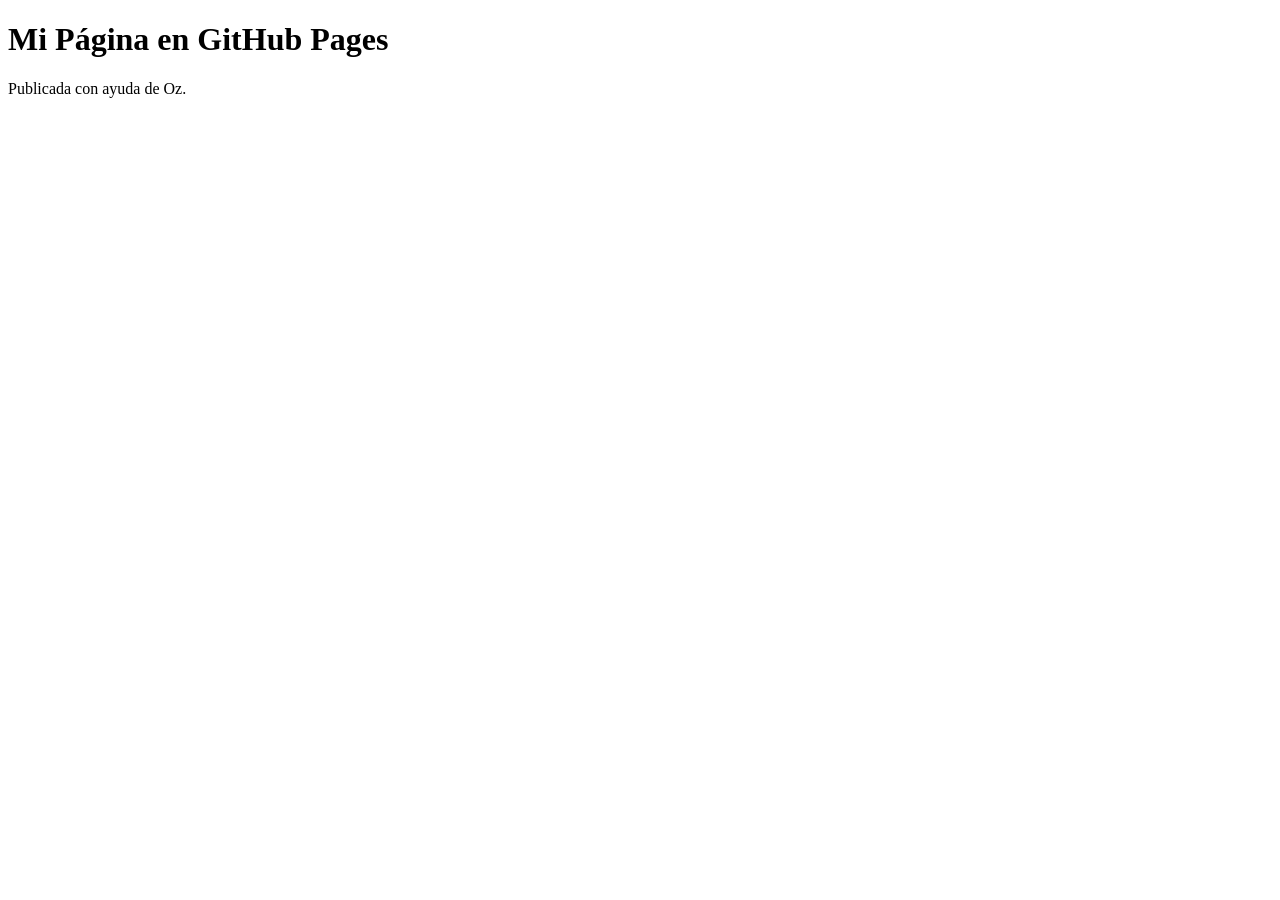
==== index.html @ 2d9b14d3 "Initial GitHub Pages site" ====
<!doctype html>
<html lang="es">
<head>
  <meta charset="utf-8" />
  <meta name="viewport" content="width=device-width, initial-scale=1" />
  <title>Mi Página</title>
</head>
<body>
  <h1>Mi Página en GitHub Pages</h1>
  <p>Publicada con ayuda de Oz.</p>
</body>
</html>
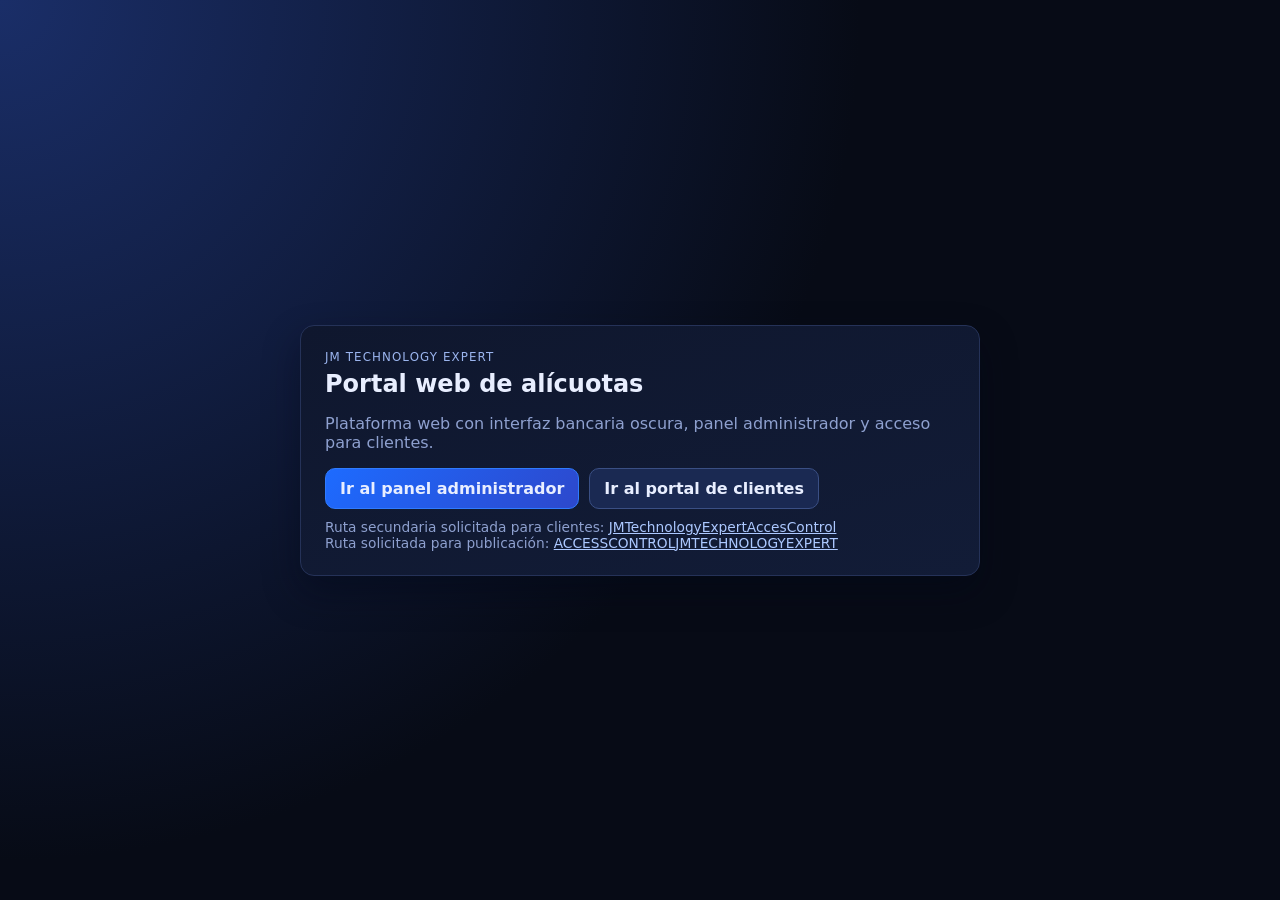
==== commit 3b51e7e8: "feat: permisos por rol y login único para Access Control Co-Authored-By: Oz <oz-agent@warp.dev>" ====
--- a/index.html
+++ b/index.html
@@ -1,12 +1,31 @@
 <!doctype html>
 <html lang="es">
 <head>
-  <meta charset="utf-8" />
-  <meta name="viewport" content="width=device-width, initial-scale=1" />
-  <title>Mi Página</title>
+  <meta charset="utf-8">
+  <meta name="viewport" content="width=device-width, initial-scale=1">
+  <title>JMTECHNOLOGYEXPERT | Portal Web</title>
+  <link rel="stylesheet" href="assets/css/app.css">
 </head>
 <body>
-  <h1>Mi Página en GitHub Pages</h1>
-  <p>Publicada con ayuda de Oz.</p>
+  <main class="landing">
+    <section class="landing-card card">
+      <p class="overline">JM Technology Expert</p>
+      <h1>Portal web de alícuotas</h1>
+      <p class="muted">
+        Plataforma web con interfaz bancaria oscura, panel administrador y acceso para clientes.
+      </p>
+      <div class="landing-actions">
+        <a class="button primary" href="admin.html">Ir al panel administrador</a>
+        <a class="button" href="cliente.html">Ir al portal de clientes</a>
+      </div>
+      <div class="inline-note">
+        Ruta secundaria solicitada para clientes:
+        <a href="JMTechnologyExpertAccesControl/index.html">JMTechnologyExpertAccesControl</a>
+        <br>
+        Ruta solicitada para publicación:
+        <a href="ACCESSCONTROLJMTECHNOLOGYEXPERT/index.html">ACCESSCONTROLJMTECHNOLOGYEXPERT</a>
+      </div>
+    </section>
+  </main>
 </body>
 </html>
--- a/assets/css/app.css
+++ b/assets/css/app.css
@@ -0,0 +1,460 @@
+:root {
+  --bg: #070b16;
+  --bg-soft: #0d1428;
+  --panel: #0f172e;
+  --panel-2: #121c37;
+  --line: #253258;
+  --text: #e8eeff;
+  --muted: #8ea0cf;
+  --primary: #00d4ff;
+  --primary-2: #4f8cff;
+  --danger: #ff5d73;
+  --success: #38d67a;
+  --warning: #ffc95c;
+  --radius: 14px;
+  --shadow: 0 16px 36px rgba(2, 8, 24, 0.42);
+}
+
+* {
+  box-sizing: border-box;
+}
+
+html,
+body {
+  margin: 0;
+  min-height: 100%;
+  font-family: "Segoe UI", system-ui, -apple-system, sans-serif;
+  color: var(--text);
+  background: radial-gradient(circle at 0% 0%, #1a2e68 0%, var(--bg) 55%);
+}
+
+a {
+  color: #acc8ff;
+}
+
+code {
+  padding: 2px 6px;
+  border-radius: 8px;
+  border: 1px solid var(--line);
+  background: #0c1330;
+  color: #d5e2ff;
+}
+
+.hidden {
+  display: none !important;
+}
+
+.card {
+  border: 1px solid var(--line);
+  background: linear-gradient(165deg, var(--panel), var(--panel-2));
+  border-radius: var(--radius);
+  box-shadow: var(--shadow);
+}
+
+.overline {
+  text-transform: uppercase;
+  letter-spacing: 1.1px;
+  font-size: 0.74rem;
+  color: #9bb5ef;
+  margin: 0 0 6px;
+}
+
+.muted {
+  color: var(--muted);
+}
+
+.inline-note {
+  margin-top: 10px;
+  color: var(--muted);
+  font-size: 0.86rem;
+}
+
+.button {
+  border: 1px solid #3a4f84;
+  background: #1a2952;
+  color: var(--text);
+  border-radius: 10px;
+  padding: 10px 14px;
+  font-weight: 600;
+  cursor: pointer;
+  text-decoration: none;
+  display: inline-flex;
+  align-items: center;
+  justify-content: center;
+  gap: 8px;
+}
+
+.button:hover {
+  border-color: #5e7bc8;
+}
+
+.button.primary {
+  border-color: #2f7bff;
+  background: linear-gradient(130deg, #1d6bff, #2d48cc);
+}
+
+.button.danger {
+  border-color: #7e3140;
+  background: #4a1d27;
+  color: #ffd9df;
+}
+
+.landing {
+  min-height: 100vh;
+  display: grid;
+  place-items: center;
+  padding: 20px;
+}
+
+.landing-card {
+  width: min(680px, 100%);
+  padding: 24px;
+}
+
+.landing-card h1 {
+  margin: 0;
+}
+
+.landing-actions {
+  margin-top: 16px;
+  display: flex;
+  flex-wrap: wrap;
+  gap: 10px;
+}
+
+.screen-center {
+  min-height: 100vh;
+  display: grid;
+  place-items: center;
+  padding: 16px;
+}
+
+.login-card {
+  width: min(520px, 100%);
+  padding: 24px;
+}
+
+.login-card h1 {
+  margin: 0 0 8px;
+}
+
+.message {
+  margin-top: 12px;
+  border-radius: 10px;
+  border: 1px solid var(--line);
+  padding: 10px 12px;
+  font-size: 0.88rem;
+}
+
+.message.ok {
+  border-color: #2f8f59;
+  background: #113627;
+  color: #c8f7dd;
+}
+
+.message.error {
+  border-color: #8e3646;
+  background: #3c151e;
+  color: #ffd6de;
+}
+
+.app-shell {
+  display: grid;
+  grid-template-columns: 290px 1fr;
+  gap: 16px;
+  padding: 16px;
+  min-height: 100vh;
+}
+
+.sidebar {
+  padding: 16px;
+  display: flex;
+  flex-direction: column;
+  gap: 16px;
+}
+
+.sidebar h2 {
+  margin: 0;
+  font-size: 1.12rem;
+}
+
+.sidebar-nav {
+  display: grid;
+  gap: 8px;
+}
+
+.nav-btn {
+  border: 1px solid #2f406f;
+  background: #101b39;
+  color: #d5e2ff;
+  border-radius: 10px;
+  text-align: left;
+  padding: 10px 12px;
+  cursor: pointer;
+}
+
+.nav-btn.active {
+  border-color: #2f7bff;
+  background: #12254f;
+  color: #9de7ff;
+}
+
+.sidebar-footer {
+  margin-top: auto;
+  display: grid;
+  gap: 8px;
+}
+
+.mode-badge {
+  border: 1px solid #49639b;
+  border-radius: 999px;
+  padding: 6px 10px;
+  font-size: 0.76rem;
+  justify-self: start;
+  color: #d9e6ff;
+}
+
+.mode-badge.cloud {
+  border-color: #2e8f58;
+  background: #103a28;
+  color: #c9f9de;
+}
+
+.mode-badge.local {
+  border-color: #8e6a2a;
+  background: #3b2c10;
+  color: #ffebb9;
+}
+
+.main-panel {
+  display: grid;
+  gap: 14px;
+  align-content: start;
+}
+
+.topbar {
+  padding: 14px 16px;
+  display: flex;
+  justify-content: space-between;
+  align-items: flex-start;
+  gap: 12px;
+}
+
+.topbar h1 {
+  margin: 0;
+  font-size: 1.22rem;
+}
+
+.topbar p {
+  margin: 6px 0 0;
+}
+
+.session-chip {
+  border: 1px solid #40558e;
+  background: #18284f;
+  border-radius: 999px;
+  padding: 8px 12px;
+  font-size: 0.84rem;
+  white-space: nowrap;
+}
+
+.session-group {
+  display: flex;
+  gap: 10px;
+  align-items: center;
+  flex-wrap: wrap;
+  justify-content: flex-end;
+}
+
+.section-panel {
+  display: grid;
+  gap: 14px;
+}
+
+.section-panel.hidden {
+  display: none;
+}
+
+.section-card {
+  padding: 16px;
+}
+
+.section-card h2 {
+  margin: 0 0 10px;
+  font-size: 1rem;
+}
+
+.kpi-grid {
+  display: grid;
+  gap: 12px;
+  grid-template-columns: repeat(auto-fit, minmax(180px, 1fr));
+}
+
+.kpi-grid.compact {
+  margin-bottom: 14px;
+}
+
+.kpi {
+  padding: 14px;
+  background: linear-gradient(160deg, #122247, #111934);
+}
+
+.kpi span {
+  font-size: 0.82rem;
+  color: var(--muted);
+}
+
+.kpi strong {
+  margin-top: 8px;
+  display: block;
+  font-size: 1.42rem;
+}
+
+.two-col {
+  display: grid;
+  gap: 14px;
+  grid-template-columns: 1fr 1fr;
+  align-items: start;
+}
+
+.form-grid {
+  display: grid;
+  grid-template-columns: repeat(2, minmax(0, 1fr));
+  gap: 10px;
+}
+
+.form-grid.single {
+  grid-template-columns: 1fr;
+}
+
+.field {
+  display: flex;
+  flex-direction: column;
+  gap: 6px;
+}
+
+.field.full {
+  grid-column: 1 / -1;
+}
+
+.field span {
+  font-size: 0.81rem;
+  color: var(--muted);
+}
+
+input,
+select,
+textarea {
+  border: 1px solid #30426f;
+  border-radius: 10px;
+  background: #0d1734;
+  color: var(--text);
+  padding: 10px 11px;
+  font: inherit;
+}
+
+textarea {
+  min-height: 78px;
+}
+
+.form-actions {
+  margin-top: 12px;
+  display: flex;
+  gap: 8px;
+  flex-wrap: wrap;
+}
+
+.table-wrap {
+  overflow: auto;
+  border: 1px solid #2c3d69;
+  border-radius: 12px;
+}
+
+table {
+  width: 100%;
+  border-collapse: collapse;
+  min-width: 760px;
+}
+
+th,
+td {
+  padding: 10px;
+  border-bottom: 1px solid #26355d;
+  text-align: left;
+  font-size: 0.86rem;
+  vertical-align: top;
+}
+
+th {
+  background: #101a38;
+  color: #bfd0ff;
+  font-size: 0.76rem;
+  text-transform: uppercase;
+  letter-spacing: 0.55px;
+}
+
+.status-pill {
+  border-radius: 999px;
+  border: 1px solid #3f598f;
+  font-size: 0.73rem;
+  padding: 3px 8px;
+  display: inline-flex;
+}
+
+.status-pill.ok {
+  border-color: #2b8850;
+  color: #c9f9dd;
+  background: #103726;
+}
+
+.status-pill.warn {
+  border-color: #997237;
+  color: #ffe7b8;
+  background: #3b2e14;
+}
+
+.status-pill.off {
+  border-color: #8a3443;
+  color: #ffd8df;
+  background: #3b1620;
+}
+
+.alerts {
+  list-style: none;
+  margin: 0;
+  padding: 0;
+  display: grid;
+  gap: 8px;
+}
+
+.alerts li {
+  border: 1px solid #334776;
+  background: #101b39;
+  border-radius: 10px;
+  padding: 10px 12px;
+  font-size: 0.86rem;
+}
+
+.alerts li.warn {
+  border-color: #8f3747;
+  background: #361721;
+}
+
+.portal-shell {
+  padding: 16px;
+  display: grid;
+  gap: 14px;
+  align-content: start;
+}
+
+@media (max-width: 1140px) {
+  .app-shell {
+    grid-template-columns: 1fr;
+  }
+  .sidebar {
+    position: static;
+  }
+  .two-col {
+    grid-template-columns: 1fr;
+  }
+}
